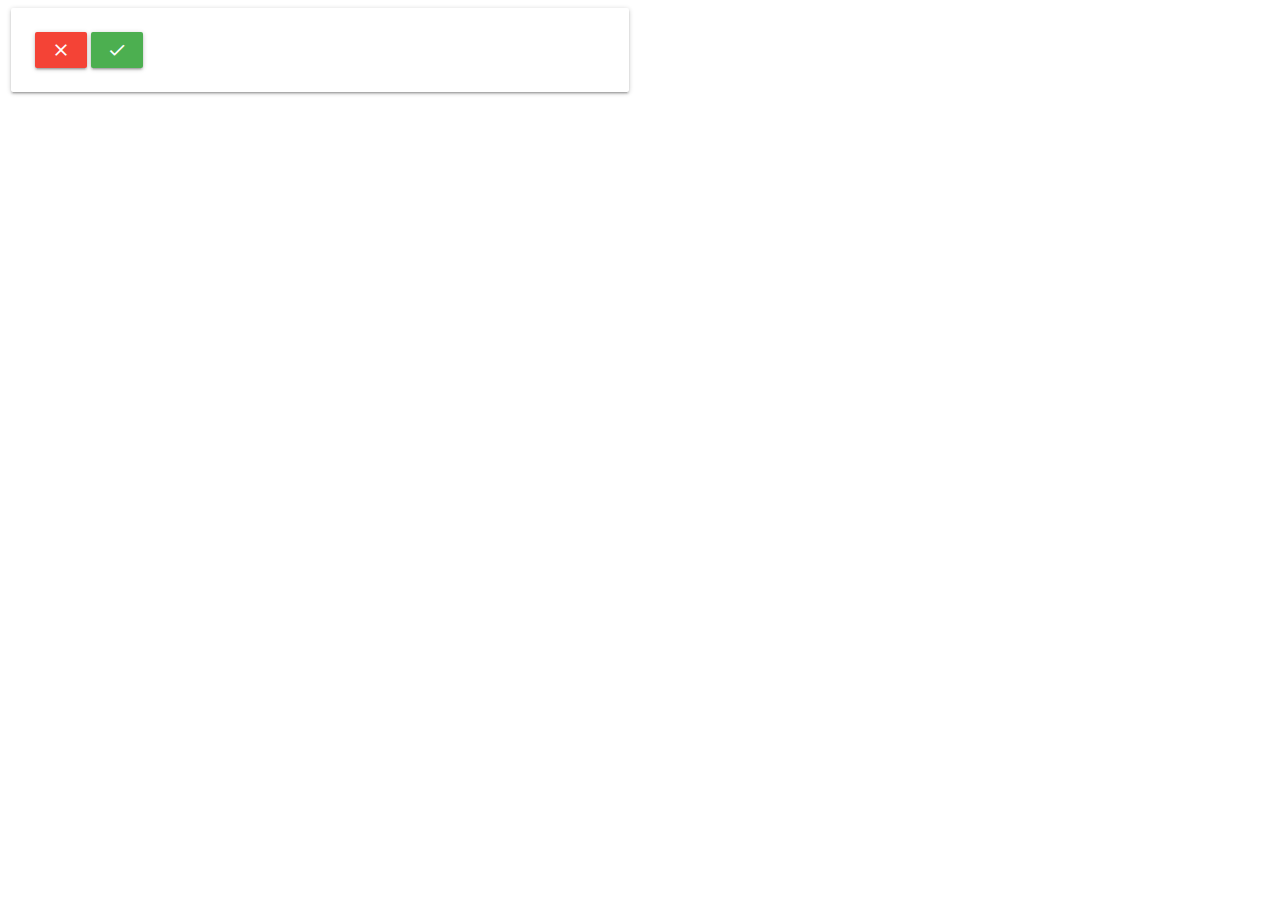
==== main.html @ b9b69945 "1. get API pagina principal;2.criacao dos arquivos '.gitignore', 'config-firebase.js' e 'main.html'" ====
<!DOCTYPE html>
<html>
<head>
  <meta charset="utf-8" />
  <meta http-equiv="X-UA-Compatible" content="IE=edge">
  <title>GIF TINDER</title>
  <script src="https://www.gstatic.com/firebasejs/5.3.0/firebase-app.js"></script>
  <script src="https://www.gstatic.com/firebasejs/5.3.0/firebase-database.js"></script>
  <meta name="viewport" content="width=device-width, initial-scale=1">
  <link rel="stylesheet" type="text/css" media="screen" href="app.css" />
  <!-- jQuery -->
  <script src="https://code.jquery.com/jquery-3.3.1.min.js" integrity="sha256-FgpCb/KJQlLNfOu91ta32o/NMZxltwRo8QtmkMRdAu8=" crossorigin="anonymous"></script>
  <!-- Firebase -->
  <script src="config-firebase.js"></script>
  <script src="key.js"></script>
  <script src="app.js"></script>  
  <!--Import Google Icon Font-->
  <link href="https://fonts.googleapis.com/icon?family=Material+Icons" rel="stylesheet">
  <!-- Compiled and minified CSS -->
  <link rel="stylesheet" href="https://cdnjs.cloudflare.com/ajax/libs/materialize/1.0.0/css/materialize.min.css">
  <!-- Compiled and minified JavaScript -->
  <script src="https://cdnjs.cloudflare.com/ajax/libs/materialize/1.0.0/js/materialize.min.js"></script>          
</head>
<body>
  <main>
    <div class="row">
        <div class="col s12 m6">
          <div class="card">
            <div class="card-image">
              <img src="">
            </div>
            <div class="card-content">
              <a class="btn halfway-fab waves-effect waves-light red"><i class="material-icons">clear</i></a>
              <a class="btn halfway-fab waves-effect waves-light green"><i class="material-icons">check</i></a>
            </div>
          </div>
        </div>
      </div>
  </main>
</body>
</html>
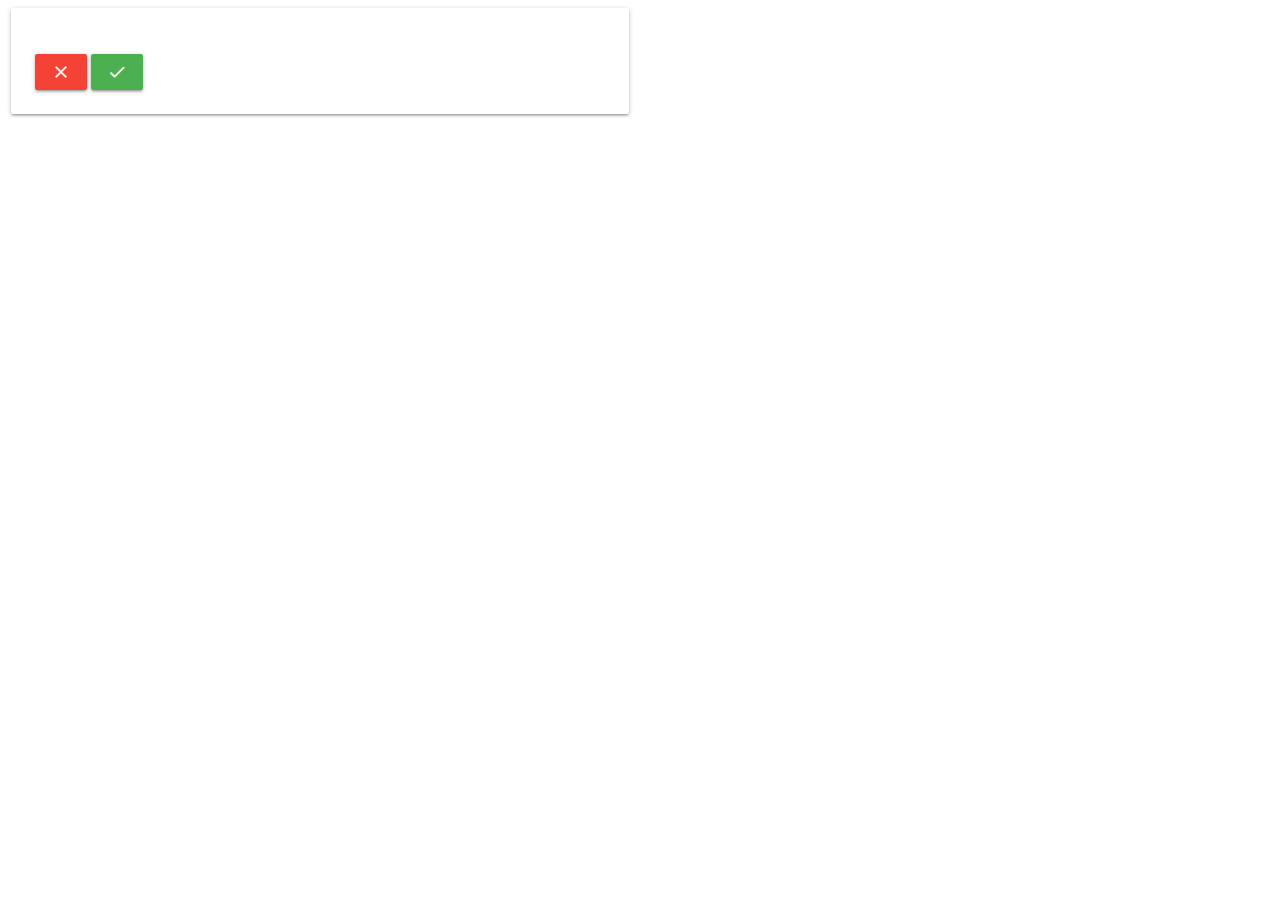
==== commit 0118bfe4: "insercao do titulo do gif" ====
--- a/main.html
+++ b/main.html
@@ -30,6 +30,8 @@
               <img src="">
             </div>
             <div class="card-content">
+              <p id="gif-title"></p>
+              <br>
               <a class="btn halfway-fab waves-effect waves-light red"><i class="material-icons">clear</i></a>
               <a class="btn halfway-fab waves-effect waves-light green"><i class="material-icons">check</i></a>
             </div>
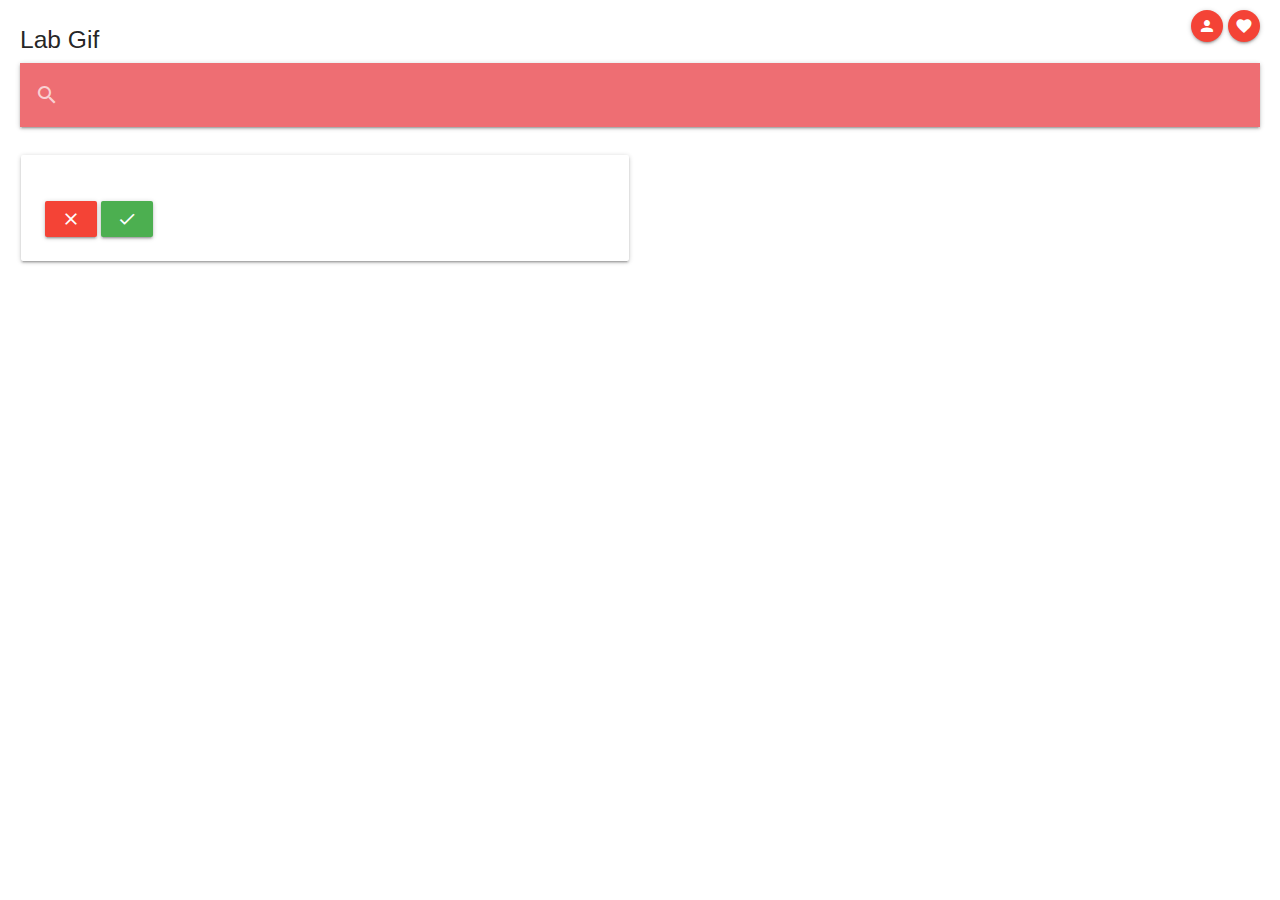
==== commit 47a5b8e3: "insercao do header no main.html e estilizacao" ====
--- a/main.html
+++ b/main.html
@@ -21,7 +21,27 @@
   <!-- Compiled and minified JavaScript -->
   <script src="https://cdnjs.cloudflare.com/ajax/libs/materialize/1.0.0/js/materialize.min.js"></script>          
 </head>
-<body>
+<body id="my-body">
+  <div id="div-menu">
+    <header id="menu">
+      <h5>Lab Gif</h5>
+      <div>
+        <a class="btn-floating btn-small waves-effect waves-light red"><i class="material-icons">person</i></a>
+        <a class="btn-floating btn-small waves-effect waves-light red"><i class="material-icons">favorite</i></a>
+      </div>
+    </header>
+    <nav id="my-nav">
+      <div class="nav-wrapper">
+        <form>
+          <div class="input-field">
+            <input id="search" type="search" required>
+            <label class="label-icon" for="search"><i class="material-icons">search</i></label>
+            <i class="material-icons">close</i>
+          </div>
+        </form>
+      </div>
+    </nav>
+  </div>
   <main>
     <div class="row">
         <div class="col s12 m6">
--- a/app.css
+++ b/app.css
@@ -0,0 +1,21 @@
+#my-body {
+  margin: 10px;
+}
+
+#div-menu {
+  padding-right: 10px;
+  padding-left: 10px;
+}
+
+#menu {
+  display: flex;
+  justify-content: space-between;
+}
+
+#my-nav {
+  margin-bottom: 20px;
+}
+
+img {
+  max-height: 60vh;
+}
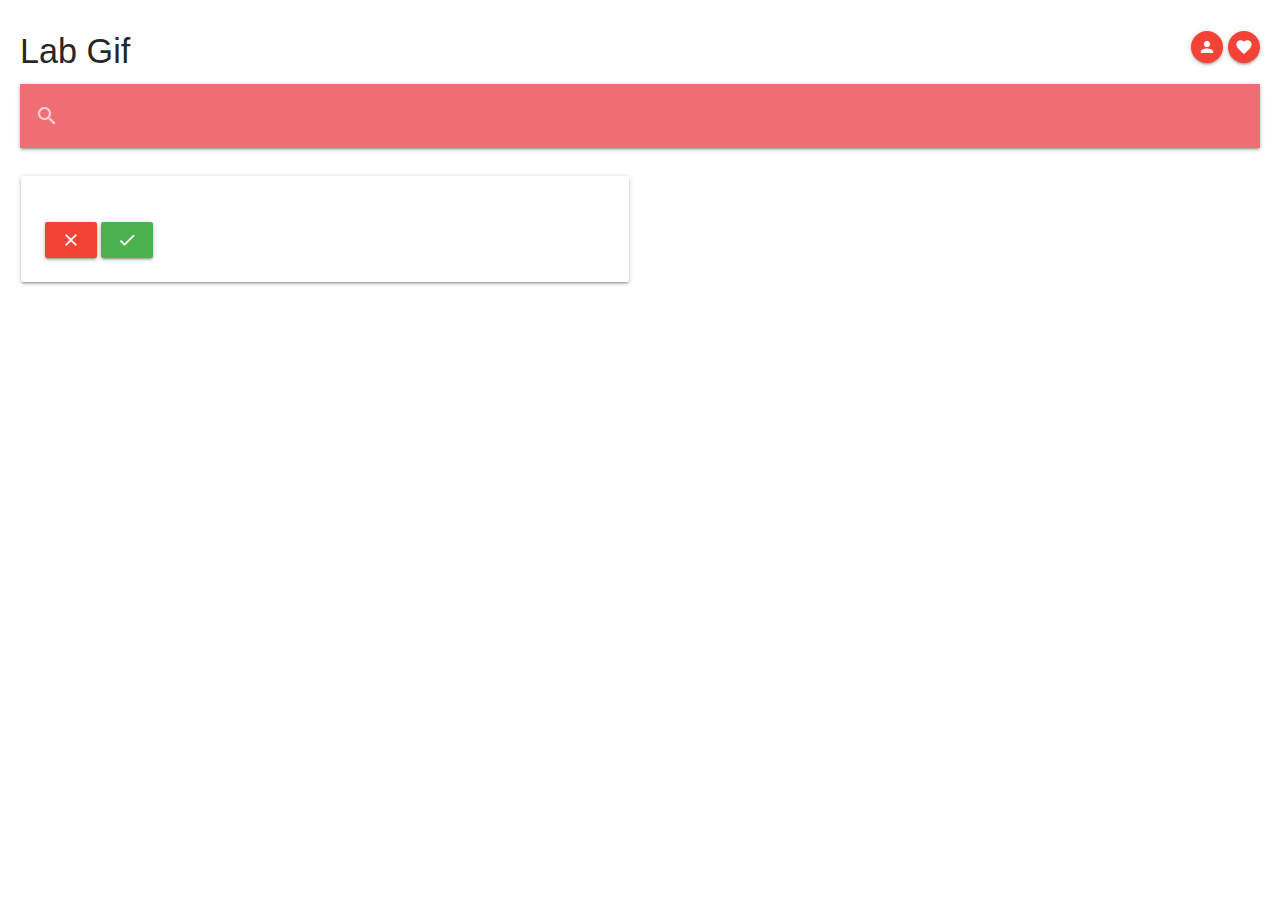
==== commit b2a434b5: "botao buscar funcionando onkeyup" ====
--- a/main.html
+++ b/main.html
@@ -11,9 +11,7 @@
   <!-- jQuery -->
   <script src="https://code.jquery.com/jquery-3.3.1.min.js" integrity="sha256-FgpCb/KJQlLNfOu91ta32o/NMZxltwRo8QtmkMRdAu8=" crossorigin="anonymous"></script>
   <!-- Firebase -->
-  <script src="config-firebase.js"></script>
-  <script src="key.js"></script>
-  <script src="app.js"></script>  
+  <script src="firebase-config.js"></script>
   <!--Import Google Icon Font-->
   <link href="https://fonts.googleapis.com/icon?family=Material+Icons" rel="stylesheet">
   <!-- Compiled and minified CSS -->
@@ -24,7 +22,7 @@
 <body id="my-body">
   <div id="div-menu">
     <header id="menu">
-      <h5>Lab Gif</h5>
+      <h4>Lab Gif</h4>
       <div>
         <a class="btn-floating btn-small waves-effect waves-light red"><i class="material-icons">person</i></a>
         <a class="btn-floating btn-small waves-effect waves-light red"><i class="material-icons">favorite</i></a>
@@ -44,20 +42,23 @@
   </div>
   <main>
     <div class="row">
-        <div class="col s12 m6">
-          <div class="card">
-            <div class="card-image">
-              <img src="">
-            </div>
-            <div class="card-content">
-              <p id="gif-title"></p>
-              <br>
-              <a class="btn halfway-fab waves-effect waves-light red"><i class="material-icons">clear</i></a>
-              <a class="btn halfway-fab waves-effect waves-light green"><i class="material-icons">check</i></a>
-            </div>
+      <div class="col s12 m6">
+        <div class="card">
+          <div class="card-image">
+            <img src="">
+          </div>
+          <div class="card-content">
+            <p id="gif-title"></p>
+            <br>
+            <a class="btn halfway-fab waves-effect waves-light red"><i class="material-icons">clear</i></a>
+            <a class="btn halfway-fab waves-effect waves-light green"><i class="material-icons">check</i></a>
           </div>
         </div>
       </div>
+    </div>
   </main>
+  <script src="key.js"></script>
+  <script src="app.js"></script> 
+  <script src="nav.js"></script> 
 </body>
 </html>--- a/app.css
+++ b/app.css
@@ -10,6 +10,7 @@
 #menu {
   display: flex;
   justify-content: space-between;
+  align-items: center;
 }
 
 #my-nav {
@@ -17,5 +18,5 @@
 }
 
 img {
-  max-height: 60vh;
+  max-height: 45vh;
 }
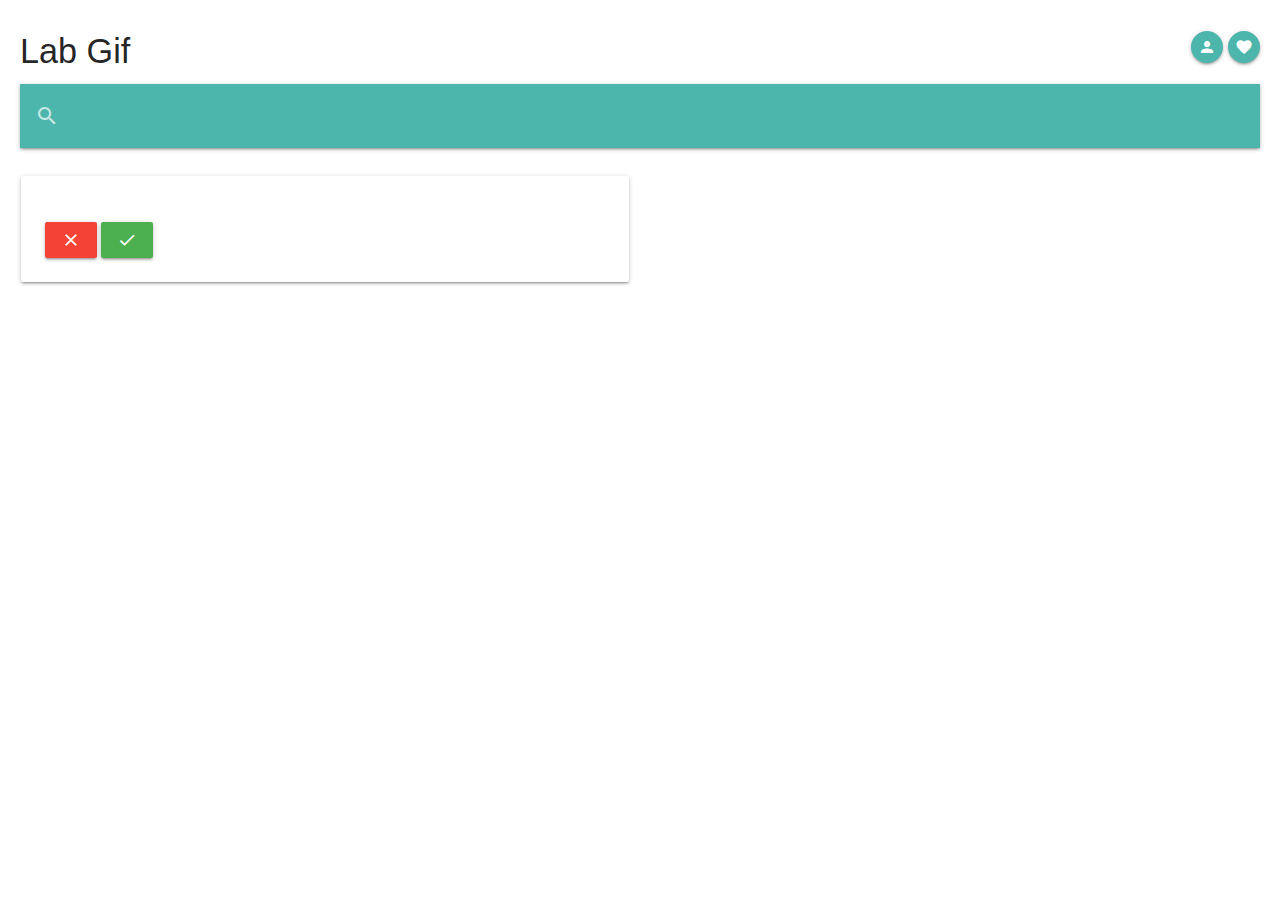
==== commit aba1856c: "Update Main" ====
--- a/main.html
+++ b/main.html
@@ -1,4 +1,4 @@
-<!DOCTYPE html>
+﻿<!DOCTYPE html>
 <html>
 <head>
   <meta charset="utf-8" />
@@ -14,24 +14,25 @@
   <script src="firebase-config.js"></script>
   <!--Import Google Icon Font-->
   <link href="https://fonts.googleapis.com/icon?family=Material+Icons" rel="stylesheet">
+  <link href="https://fonts.googleapis.com/css?family=Acme" rel="stylesheet">
   <!-- Compiled and minified CSS -->
   <link rel="stylesheet" href="https://cdnjs.cloudflare.com/ajax/libs/materialize/1.0.0/css/materialize.min.css">
   <!-- Compiled and minified JavaScript -->
-  <script src="https://cdnjs.cloudflare.com/ajax/libs/materialize/1.0.0/js/materialize.min.js"></script>          
+  <script src="https://cdnjs.cloudflare.com/ajax/libs/materialize/1.0.0/js/materialize.min.js"></script>
 </head>
 <body id="my-body">
   <div id="div-menu">
     <header id="menu">
       <h4>Lab Gif</h4>
       <div>
-        <a class="btn-floating btn-small waves-effect waves-light red"><i class="material-icons">person</i></a>
-        <a class="btn-floating btn-small waves-effect waves-light red"><i class="material-icons">favorite</i></a>
+        <a href="index.html" class="btn-floating btn-small waves-effect waves-light teal lighten-2"><i class="material-icons">person</i></a>
+        <a id="favorite" class="btn-floating btn-small waves-effect waves-light teal lighten-2"><i class="material-icons">favorite</i></a>
       </div>
     </header>
     <nav id="my-nav">
       <div class="nav-wrapper">
         <form>
-          <div class="input-field">
+          <div class="input-field teal lighten-2">
             <input id="search" type="search" required>
             <label class="label-icon" for="search"><i class="material-icons">search</i></label>
             <i class="material-icons">close</i>
@@ -42,23 +43,26 @@
   </div>
   <main>
     <div class="row">
-      <div class="col s12 m6">
-        <div class="card">
-          <div class="card-image">
-            <img src="">
-          </div>
-          <div class="card-content">
-            <p id="gif-title"></p>
-            <br>
-            <a class="btn halfway-fab waves-effect waves-light red"><i class="material-icons">clear</i></a>
-            <a class="btn halfway-fab waves-effect waves-light green"><i class="material-icons">check</i></a>
+        <div class="col s12 m6">
+          <div class="card">
+            <div id="card-image" class="card-image">
+              <img src="">
+            </div>
+            <div class="card-content my-text-center">
+              <p id="gif-title"></p>
+              <br>
+              <div class="my-d-flex">
+                <a id="red-btn" class="btn halfway-fab waves-effect waves-light red"><i class="material-icons">clear</i></a>
+                <a id="green-btn" class="btn halfway-fab waves-effect waves-light green"><i class="material-icons">check</i></a>
+              </div>
+            </div>
           </div>
         </div>
       </div>
     </div>
   </main>
   <script src="key.js"></script>
-  <script src="app.js"></script> 
-  <script src="nav.js"></script> 
+  <script src="https://hammerjs.github.io/dist/hammer.js"></script>
+  <script src="app.js"></script>
 </body>
-</html>+</html>
